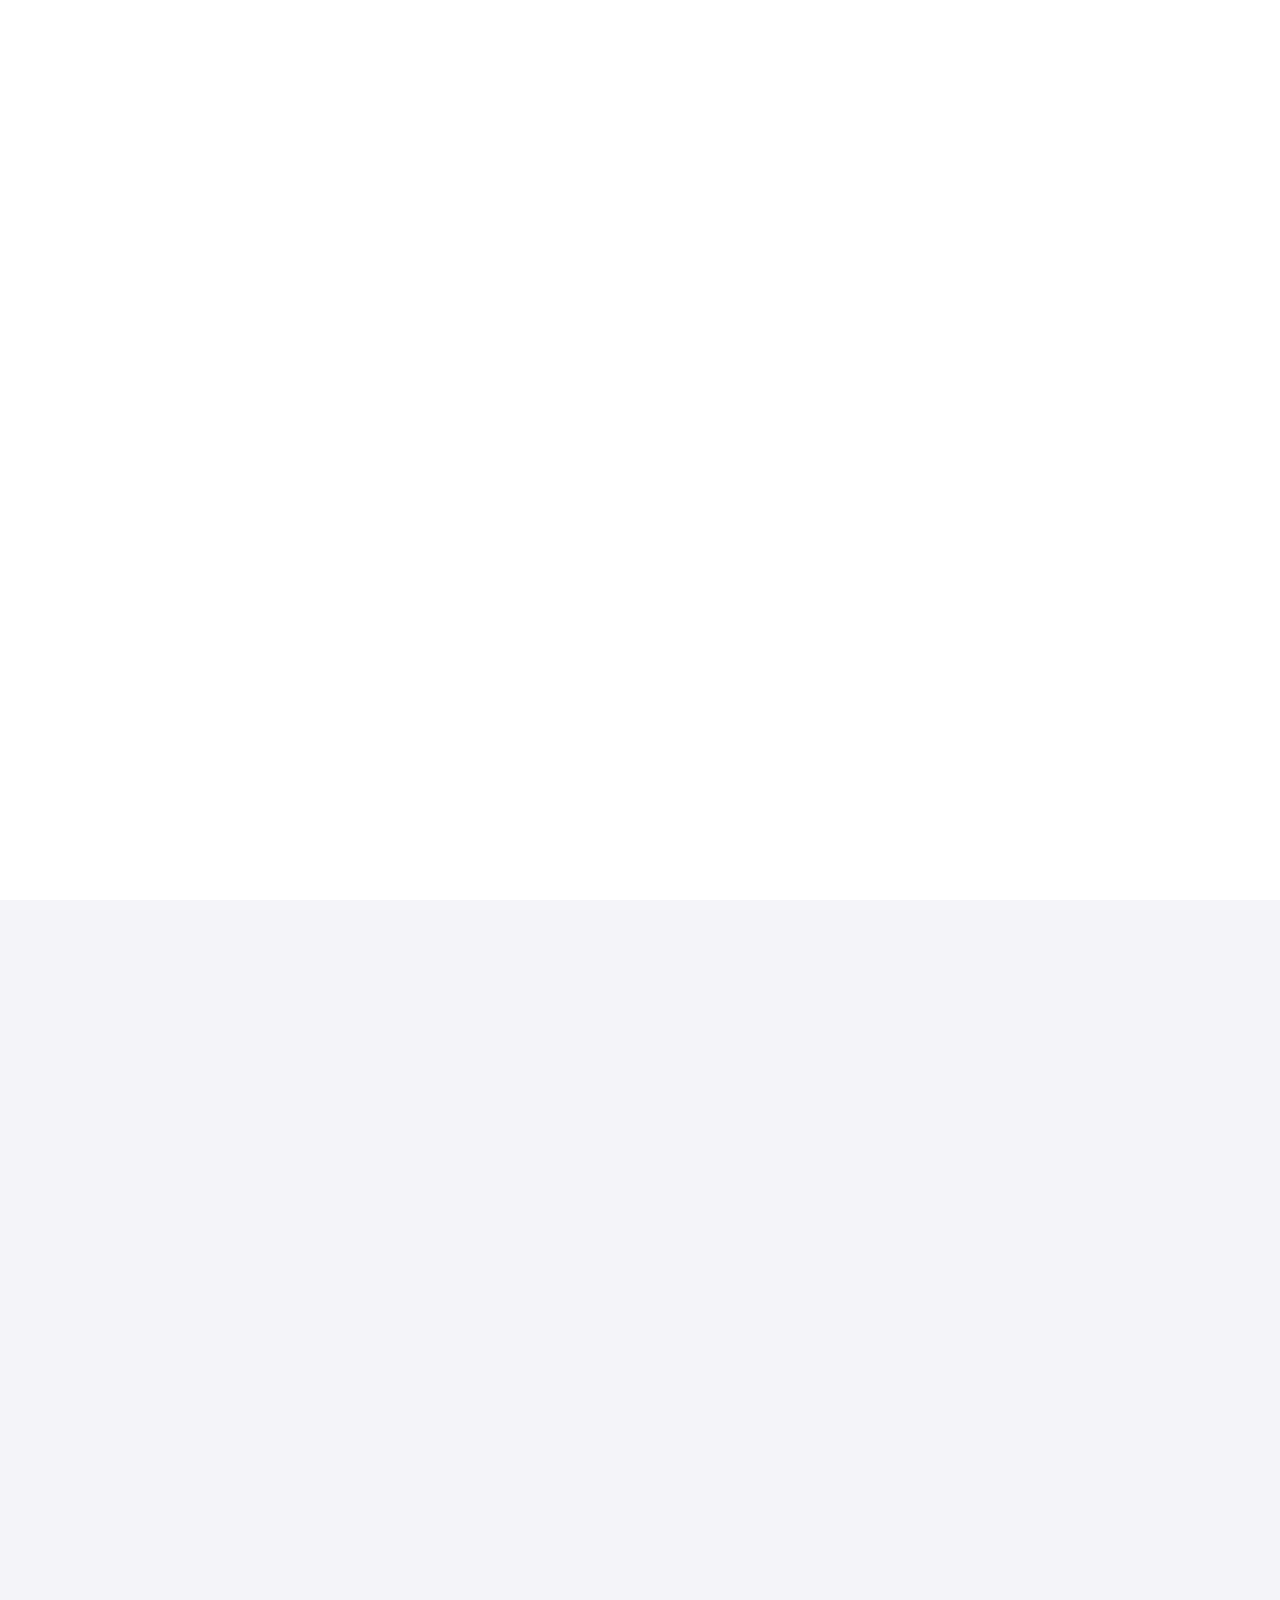
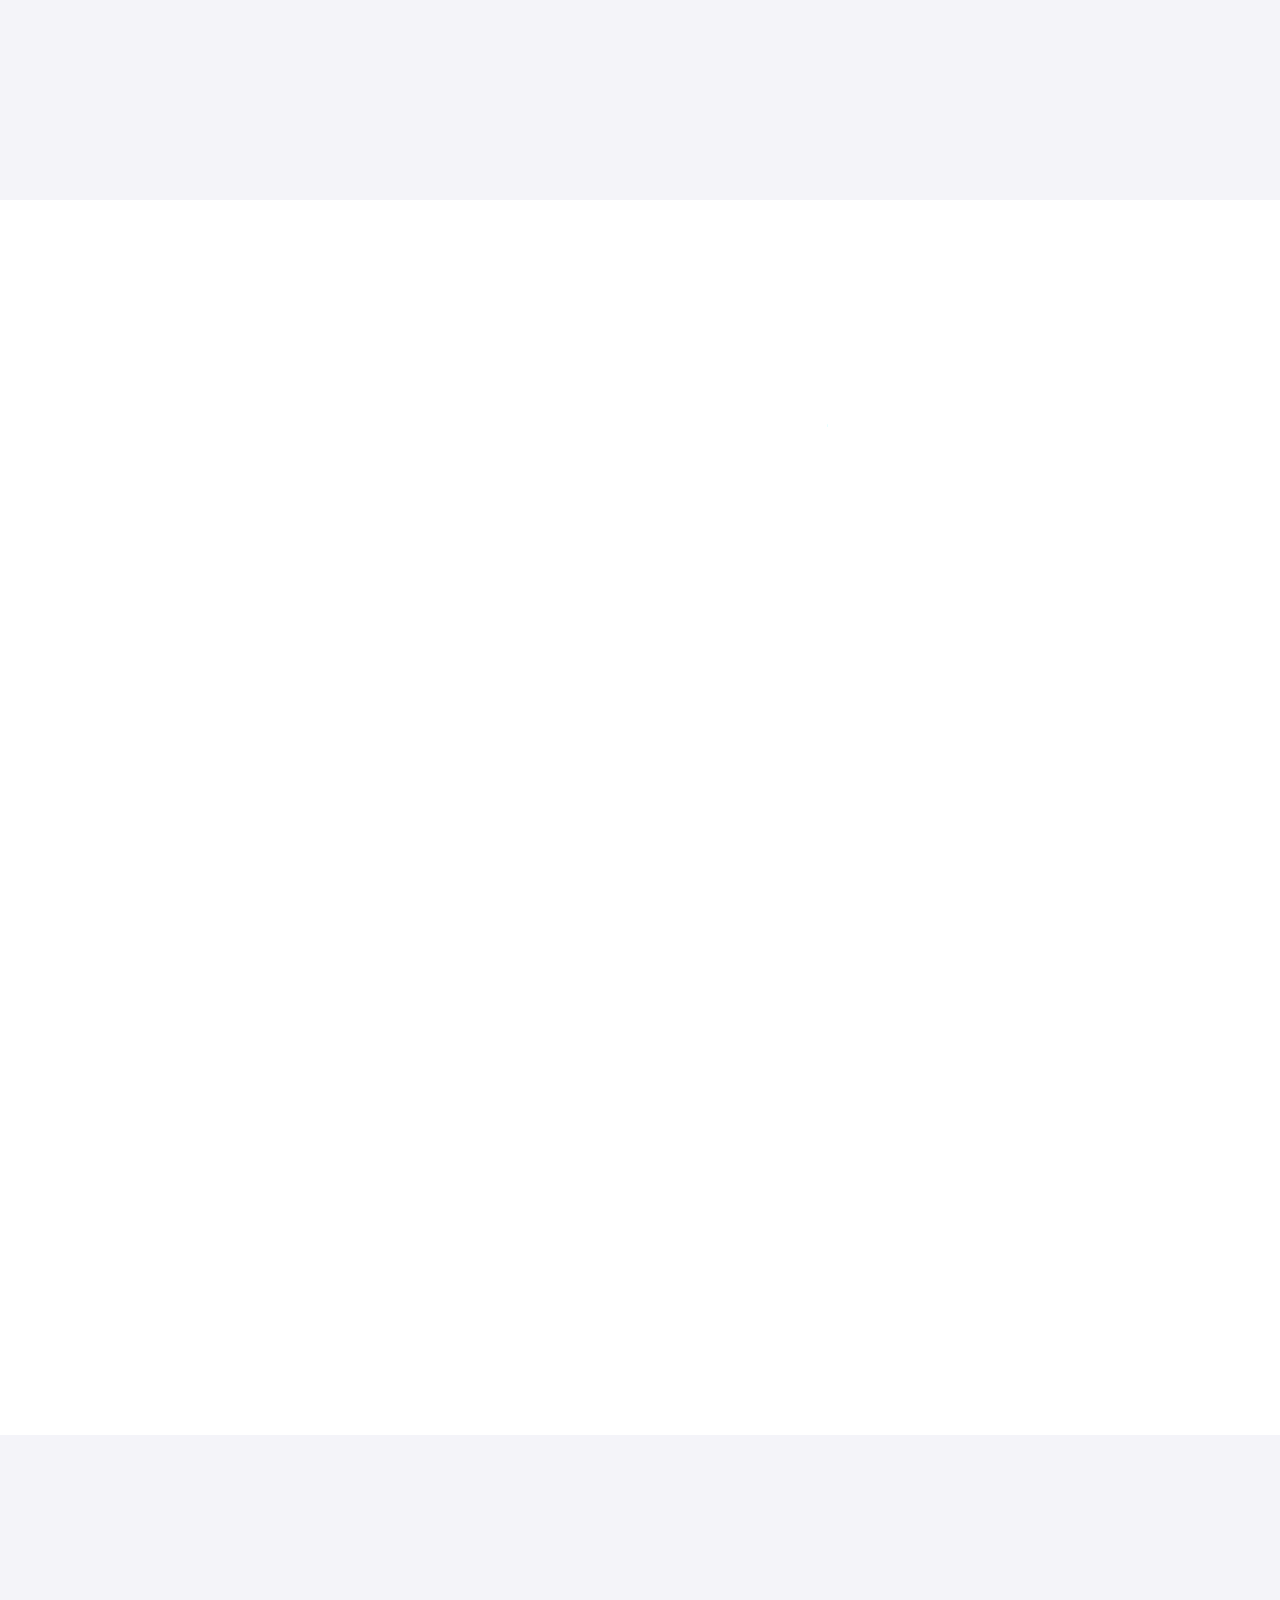
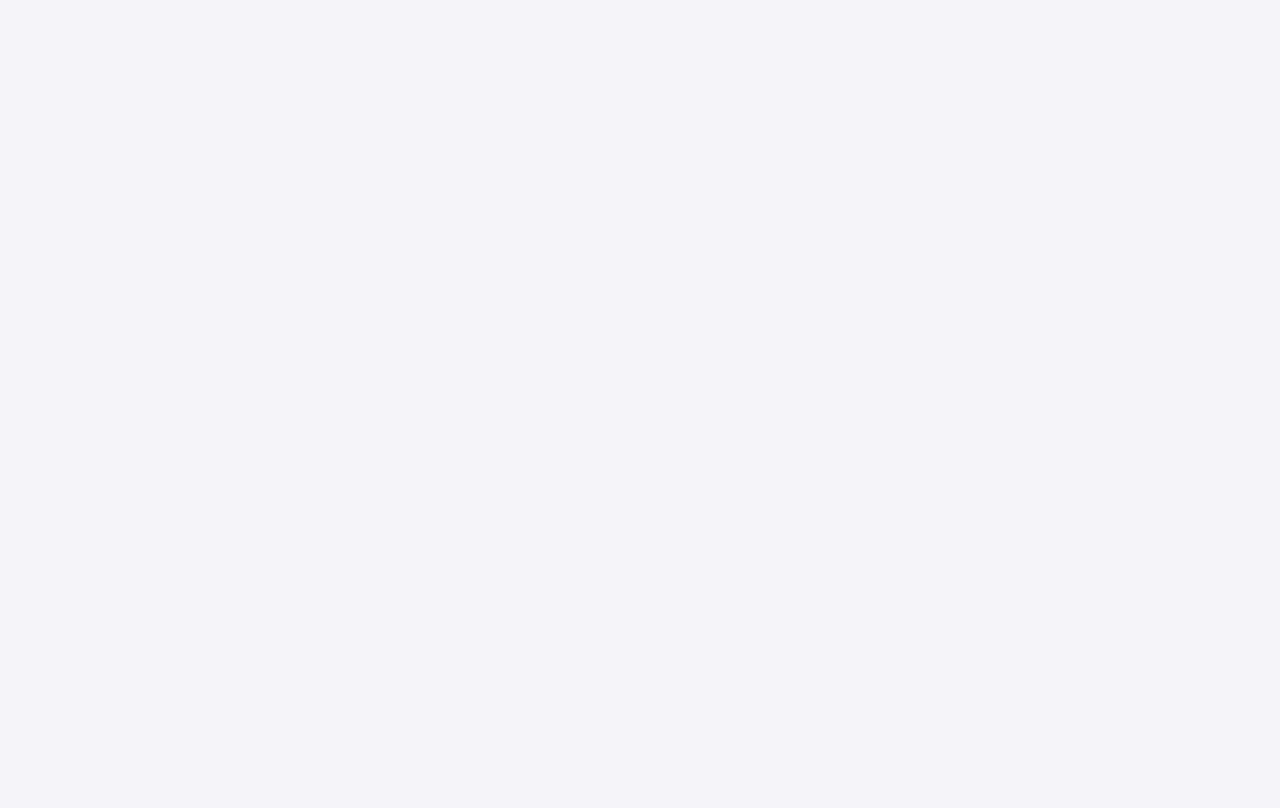
==== index.html @ 263dbd97 "first commit" ====
<!DOCTYPE html>
<html lang="en">

<head>
  <meta charset="UTF-8" />
  <meta name="viewport" content="width=device-width, initial-scale=1.0" />
  <title>Tanishq Dahiya</title>
  <link rel="icon" type="image/png" href="https://img.icons8.com/ios-filled/50/4b0082/circled-t.png" />
  <link rel="stylesheet" href="./css/style.css" />
  <link href="https://unpkg.com/boxicons@2.1.4/css/boxicons.min.css" rel="stylesheet" />
</head>

<body>
  <header class="header">
    <a href="#" class="logo">Tanishq Dahiya<span class="animate" style="--i: 1"></span></a>
    <div class="bx bx-menu" id="menu-icon">
      <span class="animate" style="--i: 2"></span>
    </div>
    <nav class="navbar">
      <a href="#home" class="active">Home</a>
      <a href="#about">About</a>
      <a href="#education">Journey</a>
      <a href="#skills">Skills</a>

      <span class="active-nav"></span>
      <span class="animate" style="--i: 2"></span>
    </nav>
  </header>
  <section class="home show-animate" id="home">
    <div class="home-content">
      <h1>
        Hello, I'm <span>Tanishq Dahiya</span><span class="animate" style="--i: 2"></span>
      </h1>
      <div class="text-animate">
        <h3 data-text="Data Scientist">Data Scientist</h3>
        <span class="animate" style="--i:2;"></span>
      </div>
      <p>
        I'm Tanishq Dahiya, a passionate Data Analyst and Data Science enthusiast with
        hands-on experience in building impactful ML models, data-driven projects, and web applications. Using
        tools like Python, R, and Tableau, I uncover insights and tell meaningful stories through data, transforming
        numbers into valuable outcomes. Dive in and explore my work—I’m excited to share my journey and expertise in
        data science with you!<br />
        <span class="animate" style="--i: 4"></span>
      </p>
      <div class="btn-box">
        <a href="https://www.linkedin.com/in/tdahiya2845/" class="btn" target="_blank">Hire Me</a>
        <a href="mailto:tanishqd423@gmail.com" class="btn" target="_blank">Let's Talk</a>
        <span class="animate" style="--i: 5"></span>
      </div>
    </div>
    <div class="home-sci">
      <a href="https://www.linkedin.com/in/tdahiya2845/" target="_blank"><i class="bx bxl-linkedin"></i></a>
      <a href="https://github.com/TDahiya" target="_blank"><i class="bx bxl-github"></i></a>
      <a href="https://wa.me/+919311097760" target="_blank"><i class="bx bxl-whatsapp"></i></a>
      <span class="animate" style="--i: 6" target="_blank"></span>
    </div>
    <div class="projects-section">
      <h2 class="projects-heading">
        My <span>Projects</span>
        <span class="animate" style="--i: 1"></span>
      </h2>
      <div class="projects-container">
        <a href="https://sentimentalanalysis-7u8d.onrender.com/" target="_blank" style="text-decoration: none;">
          <div class="project-card">
            <img src="./images/Sentiment_Logo.png" alt="Project 1">
            <div class="project-info">
              <h3>Movie Review Analysis</h3>
            </div>
            <span class="animate" style="--i: 2"></span>
          </div>
        </a>
        <a href="https://text-summarization-85a6.onrender.com/" target="_blank" style="text-decoration: none;">
          <div class="project-card">
            <img src="./images/Text_Logo.png" alt="Project 2">
            <div class="project-info">
              <h3>Summarization Webapp</h3>
            </div>
            <span class="animate" style="--i: 3"></span>
          </div>
        </a>
      </div>
      <span class="animate" style="--i: 4"></span>
    </div>
    <span class="animate home-img" style="--i: 5"></span>
  </section>
  <section class="about" id="about">
    <h2 class="heading">
      About <span>Me</span><span class="animate scroll" style="--i: 1"></span>
    </h2>
    <div class="about-img">
      <img src="https://avatars.githubusercontent.com/u/123066715?v=4" alt="" />
      <span class="circle-spin"></span>
      <span class="animate scroll" style="--i: 2"></span>
    </div>
    <div class="about-content">
      <h3>Data Scientist<span class="animate scroll" style="--i: 4"></span></h3>
      <p>
        I am a young tech enthusiast with a passion for Data Science, Machine Learning, and
        Artificial Intelligence. Driven by strong desire for learning, I continuously push my skills to new heights
        through
        hands-on projects and challenges. Guided by the mottos <b>"Excellence is the standard"</b> and <b>"Progress
          through
          daring,"</b> I believe that true growth comes from daring to innovate and always striving for the best.
        <span class="animate scroll" style="--i: 4"></span>
      </p>
      <div class="btn-box btns">
        <a href="#education" class="btn">Read More</a>
        <span class="animate scroll" style="--i: 5"></span>
      </div>
    </div>
  </section>
  <section class="education" id="education">
    <h2 class="heading">
      My <span>Journey</span><span class="animate scroll" style="--i: 1"></span>
    </h2>
    <div class="education-row">
      <div class="education-column">
        <h3 class="title">
          Education<span class="animate scroll" style="--i: 2"></span>
        </h3>
        <div class="education-box">
          <div class="education-content">
            <div class="content">
              <div class="year"><i class="bx bxs-calendar"></i> 2021-2024</div>
              <h3>Bachelors of Science - Computer Science</h3>
              <p>
                I went to the Dyal Singh College to pursue my
                Bachelors of Science in Computer Science with minor in Physics and Maths . Where my passion in
                Artificial Intelligence and Machine learning grew and i unleashed my creativity and Immersed fully into
                Machine Learnign and Data Science.
              </p>
            </div>
          </div>
          <span class="animate scroll" style="--i: 3"></span>
        </div>
      </div>
      <div class="education-column">
        <h3 class="title">
          Experience <span class="animate scroll" style="--i: 5"></span>
        </h3>
        <div class="education-box">
          <div class="education-content">
            <div class="content">
              <div class="year"><i class="bx bxs-calendar"></i> Nov 2024 - Now</div>
              <h3>Data Management Intern - Broz Media</h3>
              <p>
                I became a Data Management Intern at Broz Media that helps to elevate brands through strategic
                influencer partnerships. Where I Streamlined data management and analysis through maintaining accurate
                Google Sheets datasets, conducting quality checks, optimizing Excel workflows, supporting data-driven
                projects, developing foundational analysis skills, and creating daily reports and dashboards.
              </p>
            </div>
          </div>
          <div class="education-content">
            <div class="content">
              <div class="year"><i class="bx bxs-calendar"></i>Oct 2024 - Ongoing</div>
              <h3>Sentiment Analytics Model - Personal</h3>
              <p>
                The Movie Review Sentiment Analysis Project is an interactive web application that enables users to
                submit movie reviews and receive sentiment analysis using machine learning for sentiment
                classification.<br>
                <b>Skills:</b> Machine Learning, Data Analytics, Web Development, Python, Flask, HTML5, CSS, Sentiment
                Analysis.
              </p>
            </div>
          </div>
          <div class="education-content">
            <div class="content">
              <div class="year">
                <i class="bx bxs-calendar"></i>Aug 2024 - Oct 2024
              </div>
              <h3>Text Summerization - Personal</h3>
              <p>
                The Text Summarization Project is a Flask-based web app that uses the Hugging Face API to generate
                summaries. It features an interactive UI designed with Tailwind CSS, incorporating dynamic input
                handling through JavaScript and customizable summary length via sliders.<br>
                <b>Skills:</b> Web Development, Machine Learning, API, Artificial Intelligence.
              </p>
            </div>
          </div>
          <span class="animate scroll" style="--i: 6"></span>
        </div>
      </div>
    </div>
  </section>
  <section class="skills" id="skills">
    <h2 class="heading">
      My <span>Skills</span><span class="animate scroll" style="--i: 1"></span>
    </h2>
    <div class="skills-row">
      <div class="skills-column">
        <h3 class="title">
          Coding Skills<span class="animate scroll" style="--i: 2"></span>
        </h3>
        <div class="skills-box">
          <div class="skills-content">
            <div class="progress">
              <h3>Python <span>81%</span></h3>
              <div class="bar"><span></span></div>
            </div>
            <div class="progress">
              <h3>SQL <span>87%</span></h3>
              <div class="bar"><span></span></div>
            </div>
            <div class="progress">
              <h3>R <span>75%</span></h3>
              <div class="bar"><span></span></div>
            </div>
            <div class="progress">
              <h3>HTML & CSS <span>90%</span></h3>
              <div class="bar"><span></span></div>
            </div>
            <div class="progress">
              <h3>JavaScript <span>67%</span></h3>
              <div class="bar"><span></span></div>
            </div>
            <div class="progress">
              <h3>C++ <span>73%</span></h3>
              <div class="bar"><span></span></div>
            </div>
          </div>
          <span class="animate scroll" style="--i: 3"></span>
        </div>
      </div>
      <div class="skills-column">
        <h3 class="title">
          Professional Skills<span class="animate scroll" style="--i: 5"></span>
        </h3>
        <div class="skills-box">
          <div class="skills-content">
            <div class="progress">
              <h3>Data Analysis & Processing <span>94%</span></h3>
              <div class="bar"><span></span></div>
            </div>
            <div class="progress">
              <h3>Machine Learning (Scikit-Learn) <span>85%</span></h3>
              <div class="bar"><span></span></div>
            </div>
            <div class="progress">
              <h3>Data Visualization (Tableau, Power BI) <span>88%</span></h3>
              <div class="bar"><span></span></div>
            </div>
            <div class="progress">
              <h3>Data Cleaning & Automation <span>83%</span></h3>
              <div class="bar"><span></span></div>
            </div>
            <div class="progress">
              <h3>Project Management <span>78%</span></h3>
              <div class="bar"><span></span></div>
            </div>
            <div class="progress">
              <h3>Web Development<span>72%</span></h3>
              <div class="bar"><span></span></div>
            </div>
          </div>
          <span class="animate scroll" style="--i: 6"></span>
        </div>
      </div>
    </div>
  </section>
  <footer class="footer">
    <div class="footer-text">
      <p>
        Copyright &copy; 2024 by Tanishq Dahiya | All Rights Reserved.
      </p>
      <span class="animate scroll" style="--i: 1"></span>
    </div>
    <div class="footer-iconTop">
      <a href="#"><i class="bx bx-up-arrow-alt"></i></a>
      <span class="animate scroll" style="--i: 3"></span>
    </div>
  </footer>
  <script src="./js/script.js"></script>
</body>

</html>
---- css/style.css ----
@import url("https://fonts.googleapis.com/css2?family=Poppins:wght@300;400;500;600;700;800;900&display=swap");

* {
  margin: 0;
  padding: 0;
  box-sizing: border-box;
  text-decoration: none;
  border: none;
  outline: none;
  scroll-behavior: smooth;
  font-family: "Poppins", sans-serif;
}


:root {
  --bg-color: #ffffff;
  /* Main Page color changed to white */
  --second-bg-color: #f4f4f9;
  /* Lighter secondary background */
  --text-color: #4b0082;
  /* Indigo for main text */
  --main-color: #4b0082;
  /* Indigo for primary accent color */
  --grey-bg-color: #e0e0eb;
  /* Light grey background for contrast */
  --grey-text-color: #707070;
  /* Subtle grey text color */
}

html {
  font-size: 62.5%;
  overflow-x: hidden;
}

body {
  background-color: var(--bg-color);
  color: var(--text-color);
}

.header {
  position: fixed;
  top: 0;
  left: 0;
  width: 100%;
  padding: 2rem 9%;
  background: transparent;
  display: flex;
  justify-content: space-between;
  align-items: center;
  z-index: 5;
  transition: 0.3s;
}

.header.sticky {
  background: var(--bg-color);
}

.logo {
  position: relative;
  font-size: 2.5rem;
  color: var(--text-color);
  font-weight: 600;
}

.navbar {
  position: relative;
}

.navbar a {
  font-size: 1.7rem;
  color: var(--text-color);
  font-weight: 500;
  margin-left: 3.5rem;
  transition: 0.3s;
}

.navbar a:hover,
.navbar a.active {
  color: var(--main-color);
}

#menu-icon {
  position: relative;
  font-size: 3.6rem;
  color: var(--text-color);
  cursor: pointer;
  display: none;
}

section {
  min-height: 100vh;
  padding: 10rem 9% 2rem;
}

.home {
  display: flex;
  align-items: center;
  padding: 0 9%;
  background-image: url("../images/Portfolio\ alternative.jpg");
  background-repeat: no-repeat;
  background-size: cover;
  background-position: center;
  position: relative;
  isolation: isolate;
  filter: hue-rotate(10deg);
  /* Adjust the degree value as needed for your desired hue effect */
}

.home::after {
  content: "";
  position: absolute;
  background: var(--bg-color);
  inset: 0;
  opacity: 0.7;
  z-index: -1;
}

.home-content {
  max-width: 60rem;
  z-index: 4;
}

.projects-container {
  max-width: 60rem;
  z-index: 4;
  align-items: right;
}

.home-content h1 {
  position: relative;
  display: inline-block;
  font-size: 5.6rem;
  font-weight: 700;
  line-height: 1.3;
}

.home-content h1 span {
  color: var(--text-color);
}

.text-animate {
  position: relative;
  width: 23rem;
}

.home-content .text-animate h3 {
  font-size: 3.2rem;
  font-weight: 700;
  color: transparent;
  -webkit-text-stroke: 0.7px var(--main-color);
  background-image: linear-gradient(var(--main-color), var(--main-color));
  background-repeat: no-repeat;
  -webkit-background-clip: text;
  background-position: -23rem 0;
  animation: homeBgText 6s linear infinite;
  animation-delay: 2s;

}

.home-content .text-animate h3::before {
  content: '';
  position: absolute;
  top: 0;
  left: 0;
  width: 0;
  height: 100%;
  border-right: 2px solid var(--main-color);
  z-index: 1;
  animation: homeCursorText 6s linear infinite;
  animation-delay: 2s;
}


.home.show-animate .home-content .text-animate h3::before {
  animation: homeCursorText 6s linear infinite;
  animation-delay: 2s;
}

.home-content p {
  position: relative;
  font-size: 1.6rem;
  margin: 2rem 0 4rem;
}

.btn-box {
  position: relative;
  display: flex;
  justify-content: space-between;
  width: 34.5rem;
  height: 5rem;
}

.btn-box .btn {
  position: relative;
  display: inline-flex;
  justify-content: center;
  align-items: center;
  width: 15rem;
  height: 100%;
  background-color: var(--main-color);
  border: 0.2rem solid var(--main-color);
  border-radius: 0.8rem;
  font-size: 1.8rem;
  font-weight: 600;
  letter-spacing: 0.1rem;
  color: var(--bg-color);
  z-index: 1;
  overflow: hidden;
  transition: 0.5s;
}

.btn-box .btn:hover {
  color: var(--main-color);
}

.btn-box .btn:nth-child(2) {
  background: transparent;
  color: var(--main-color);
}

.btn-box .btn:nth-child(2):hover {
  color: var(--bg-color);
}

.btn-box .btn:nth-child(2)::before {
  background: var(--main-color);
}

.btn-box .btn::before {
  content: "";
  position: absolute;
  top: 0;
  left: 0;
  width: 0;
  height: 100%;
  background-color: var(--bg-color);
  z-index: -1;
  transition: 0.5s;
}

.btn-box .btn:hover::before {
  width: 100%;
}

.home-sci {
  position: absolute;
  bottom: 4rem;
  width: 170px;
  display: flex;
  justify-content: space-between;
  z-index: 10;
  /* Add this to ensure social icons stay on top */
}

.home-sci a {
  position: relative;
  display: inline-flex;
  justify-content: center;
  align-items: center;
  width: 40px;
  height: 40px;
  background: transparent;
  border: 0.2rem solid var(--main-color);
  border-radius: 50%;
  font-size: 20px;
  color: var(--main-color);
  z-index: 1;
  overflow: hidden;
  transition: 0.5s;
}

.home-sci a:hover {
  color: var(--bg-color);
}

.home-sci a::before {
  content: "";
  position: absolute;
  top: 0;
  left: 0;
  width: 0;
  height: 100%;
  background: var(--main-color);
  z-index: -1;
  transition: 0.5s;
}

.home-sci a:hover::before {
  width: 100%;
}

.home-imgHover {
  position: absolute;
  top: 0;
  right: 0;
  width: 45%;
  height: 100%;
  background: transparent;
  transition: 3s;
}

.home-imgHover:hover {
  background: var(--bg-color);
  opacity: 0.8;
}

.about {
  display: flex;
  justify-content: center;
  align-items: center;
  flex-direction: column;
  gap: 2rem;
  background: var(--second-bg-color);
  padding-bottom: 6rem;
}

.heading {
  position: relative;
  font-size: 5rem;
  margin-bottom: 3rem;
  text-align: center;
}

span {
  color: var(--main-color);
}

.about-img {
  position: relative;
  width: 25rem;
  height: 25rem;
  border-radius: 50%;
  display: flex;
  justify-content: center;
  align-items: center;
}

.about-img img {
  width: 90%;
  border-radius: 50%;
  border: 0.2rem solid var(--main-color);
}

.about-img .circle-spin {
  position: absolute;
  top: 50%;
  left: 50%;
  transform: translate(-50%, -50%) rotate(0);
  width: 99%;
  height: 100%;
  border-radius: 50%;
  border-top: 0.2rem solid var(--second-bg-color);
  border-bottom: 0.2rem solid var(--second-bg-color);
  border-left: 0.2rem solid var(--main-color);
  border-right: 0.2rem solid var(--main-color);
}

.about.show-animate .about-img .circle-spin {
  animation: aboutSpinner 8s linear infinite;
}

.about-content {
  text-align: center;
}

.about-content h3 {
  position: relative;
  display: inline-block;
  font-size: 2.6rem;
}

.about-content p {
  position: relative;
  font-size: 1.6rem;
  margin: 2rem 0 3rem;
}

.btn-box.btns {
  display: inline-block;
  width: 15rem;
}

.btn-box.btns a::before {
  background: var(--second-bg-color);
}

.education {
  display: flex;
  justify-content: center;
  align-items: center;
  flex-direction: column;
  min-height: auto;
  padding-bottom: 5rem;
}

.education-row {
  display: flex;
  flex-wrap: wrap;
  gap: 5rem;
}

.education-row .education-column {
  flex: 1 1 40rem;
}

.education-column .title {
  position: relative;
  display: inline-block;
  font-size: 2.5rem;
  margin: 0 0 1.5rem 2rem;
}

.education-column .education-box {
  position: relative;
  border-left: 0.2rem solid var(--main-color);
}

.education-column .education-content::before {
  content: "";
  position: absolute;
  top: 0;
  left: -1.1rem;
  width: 2rem;
  height: 2rem;
  background-color: var(--main-color);
  border-radius: 50%;
}

.education-box .education-content {
  position: relative;
  padding-left: 2rem;
}

.education-content .content {
  position: relative;
  padding: 1.5rem;
  border: 0.2rem solid var(--main-color);
  margin-bottom: 2rem;
  border-radius: 0.6rem;
  overflow: hidden;
}

.education-content .content::before {
  content: "";
  position: absolute;
  top: 0;
  left: 0;
  width: 0;
  height: 100%;
  background: var(--second-bg-color);
  z-index: -1;
  transition: 0.5s;
}

.education-content .content:hover::before {
  width: 100%;
}

.education-content .content .year {
  font-size: 1.5rem;
  color: var(--main-color);
  padding-bottom: 0.5rem;
}

.education-content .content .year i {
  padding-right: 0.5rem;
}

.education-content .content h3 {
  font-size: 2rem;
}

.education-content .content p {
  font-size: 1.6rem;
  padding-top: 0.5rem;
}

.education-content .content img {
  opacity: 0.55;
}

.skills {
  min-height: auto;
  padding-bottom: 7rem;
  background: var(--second-bg-color);
}

.skills h2 {
  display: inline-block;
  left: 50%;
  transform: translateX(-50%);
}

.skills .skills-row {
  display: flex;
  flex-wrap: wrap;
  gap: 5rem;
}

.skills-row .skills-column {
  flex: 1 1 40rem;
}

.skills-column .title {
  position: relative;
  display: inline-block;
  font-size: 2.5rem;
  margin: 0 0 1.5rem;
}

.skills-column .skills-box {
  position: relative;
}

.skills-box .skills-content {
  position: relative;
  border: 0.2rem solid var(--main-color);
  border-radius: 0.6rem;
  padding: 0.5rem 1.5rem;
  z-index: 1;
  overflow: hidden;
}

.skills-box .skills-content::before {
  content: "";
  position: absolute;
  top: 0;
  left: 0;
  width: 0;
  height: 100%;
  background: var(--bg-color);
  z-index: -1;
  transition: 0.5s;
}

.skills-box .skills-content:hover::before {
  width: 100%;
}

.skills-content .progress {
  padding: 1rem 0;
}

.skills-content .progress h3 {
  font-size: 1.7rem;
  display: flex;
  justify-content: space-between;
}

.skills-content .progress h3 span {
  color: var(--text-color);
}

.skills-content .progress .bar {
  height: 2.5rem;
  border-radius: 0.6rem;
  border: 0.2rem solid var(--main-color);
  padding: 0.5rem;
  margin: 1rem 0;
}

.skills-content .progress .bar span {
  display: block;
  height: 100%;
  border-radius: 0.3rem;
  background: var(--main-color);
}

.skills-column:nth-child(1) .skills-content .progress:nth-child(1) .bar span {
  width: 90%;
}

.skills-column:nth-child(1) .skills-content .progress:nth-child(2) .bar span {
  width: 87%;
}

.skills-column:nth-child(1) .skills-content .progress:nth-child(3) .bar span {
  width: 67%;
}

.skills-column:nth-child(1) .skills-content .progress:nth-child(4) .bar span {
  width: 85%;
}

.skills-column:nth-child(1) .skills-content .progress:nth-child(5) .bar span {
  width: 73%;
}

.skills-column:nth-child(1) .skills-content .progress:nth-child(6) .bar span {
  width: 81%;
}

.skills-column:nth-child(2) .skills-content .progress:nth-child(1) .bar span {
  width: 93%;
}

.skills-column:nth-child(2) .skills-content .progress:nth-child(2) .bar span {
  width: 72%;
}

.skills-column:nth-child(2) .skills-content .progress:nth-child(3) .bar span {
  width: 82%;
}

.skills-column:nth-child(2) .skills-content .progress:nth-child(4) .bar span {
  width: 92%;
}

.skills-column:nth-child(2) .skills-content .progress:nth-child(5) .bar span {
  width: 78%;
}

.skills-column:nth-child(2) .skills-content .progress:nth-child(6) .bar span {
  width: 94%;
}

.contact {
  min-height: auto;
  padding-bottom: 7rem;
}

.contact h2 {
  display: inline-block;
  left: 50%;
  transform: translateX(-50%);
}

.contact form {
  max-width: 70rem;
  margin: 0 auto;
  text-align: center;
}

.contact form .input-box {
  position: relative;
  display: flex;
  justify-content: space-between;
  flex-wrap: wrap;
}

.contact form .input-box .input-field {
  position: relative;
  width: 49%;
  margin: 0.8rem 0;
}

.contact form .input-box .input-field input,
.contact form .textarea-field textarea {
  width: 100%;
  height: 100%;
  padding: 1.5rem;
  font-size: 1.6rem;
  color: var(--text-color);
  background: transparent;
  border-radius: 0.6rem;
  border: 0.2rem solid var(--main-color);
}

.contact form .input-box .input-field input::placeholder,
.contact form .textarea-field textarea::placeholder {
  color: var(--text-color);
}

.contact form .focus {
  position: absolute;
  top: 0;
  left: 0;
  width: 0;
  height: 100%;
  background: var(--second-bg-color);
  border-radius: 0.6rem;
  z-index: -1;
  transition: 0.5s;
}

.contact form .input-box .input-field input:focus~.focus,
.contact form .input-box .input-field input:valid~.focus,
.contact form .textarea-field textarea:focus~.focus,
.contact form .textarea-field textarea:valid~.focus {
  width: 100%;
}

.contact form .textarea-field {
  position: relative;
  margin: 0.8rem 0 2.7rem;
  display: flex;
}

.contact form .textarea-field textarea {
  resize: none;
}

.contact form .btn-box.btns .btn {
  cursor: pointer;
}

.footer {
  display: flex;
  justify-content: space-between;
  align-items: center;
  flex-wrap: wrap;
  padding: 2rem 9%;
  background: var(--second-bg-color);
}

.footer-text,
.footer-iconTop {
  position: relative;
}

.footer-text p {
  font-size: 1.6rem;
}

.footer-iconTop a {
  position: relative;
  display: inline-flex;
  justify-content: center;
  align-items: center;
  padding: 0.8rem;
  background: var(--main-color);
  border: 0.2rem solid var(--main-color);
  border-radius: 0.6rem;

  overflow: hidden;
  z-index: 1;
}

.footer-iconTop a::before {
  content: "";
  position: absolute;
  top: 0;
  left: 0;
  height: 100%;
  width: 0;
  background: var(--second-bg-color);
  z-index: -1;
  transition: 0.5s;
}

.footer-iconTop a:hover::before {
  width: 100%;
}

.footer-iconTop a i {
  font-size: 2.4rem;
  color: var(--bg-color);
  transition: 0.5s;
}

.footer-iconTop a:hover i {
  color: var(--main-color);
}

/* ANIMATION RELOAD AND SCROLL */
.animate {
  position: absolute;
  top: 0;
  right: 0;
  width: 100%;
  height: 100%;
  background: var(--bg-color);
  z-index: 2;
}

.animate.home-img {
  width: 50%;
}

.logo .animate,
.navbar .animate,
#menu-icon .animate,
.home.show-animate .animate {
  animation: showRight 1s ease forwards;
  animation-delay: calc(0.3s * var(--i));
}

.animate.scroll {
  transition: 1s ease;
  transition-delay: calc(0.3s / var(--i));
  animation: none;
}

section:nth-child(odd) .animate.scroll,
.footer .animate.animate.scroll {
  background: var(--second-bg-color);
}

.education .education-box .animate.scroll,
.about .about-img .animate.scroll {
  width: 105%;
}

.about.show-animate .animate.scroll,
.education.show-animate .animate.scroll,
.skills.show-animate .animate.scroll,
.contact.show-animate .animate.scroll,
.footer.show-animate .animate.scroll {
  transition-delay: calc(0.3s * var(--i));
  width: 0;
}

/* Breakpoints */

@media (max-width: 1200px) {
  html {
    font-size: 55%;
  }
}

@media (max-width: 991px) {
  .header {
    padding: 2rem 4%;
  }

  section {
    padding: 10rem 4% 2rem;
  }

  .home {
    padding: 0 4%;
  }

  .footer {
    padding: 2rem 4%;
  }
}

@media (max-width: 850px) {
  .animate.home-img {
    width: 55%;
  }
}

@media (max-width: 768px) {
  .header {
    background: var(--bg-color);
  }

  #menu-icon {
    display: block;
  }

  .navbar {
    position: absolute;
    top: 100%;
    left: -100%;
    width: 100%;
    padding: 1rem 4%;
    background: var(--main-color);
    box-shadow: 0 0.5rem 1rem rgba(0, 0, 0, 0.2);
    transition: 0.25s ease;
    transition-delay: 0.25s;
    z-index: 1;
  }

  .navbar.active {
    left: 0;
    transition-delay: 0s;
  }

  .navbar .active-nav {
    position: absolute;
    top: 0;
    left: -100%;
    width: 100%;
    height: 100%;
    background: var(--bg-color);
    border-top: 0.1rem solid rgba(0, 0, 0, 0.2);
    z-index: -1;
    transition: 0.25s ease;
    transition-delay: 0s;
  }

  .navbar.active .active-nav {
    left: 0;
    transition-delay: 0.25s;
  }

  .navbar a {
    display: block;
    font-size: 2rem;
    margin: 3rem 0;
    transform: translateX(-20rem);
    transition: 0.25s ease;
    transition-delay: 0s;
  }

  .navbar.active a {
    transform: translateX(0);
    transition-delay: 0.25s;
  }

  .home-imgHover {
    pointer-events: none;
    background: var(--bg-color);
    opacity: 0.6;
  }
}

@media (max-width: 520px) {
  html {
    font-size: 50%;
  }

  .home-content h1 {
    display: flex;
    flex-direction: column;
  }

  .home-sci {
    width: 160px;
  }

  .home-sci a {
    width: 38px;
    height: 38px;
  }
}

@media (max-width: 462px) {
  .home-content h1 {
    font-size: 5.2rem;
  }

  .education {
    padding: 10rem 4% 5rem 5%;
  }

  .contact form .input-box .input-field {
    width: 100%;
  }

  .footer {
    flex-direction: column-reverse;
  }

  .footer p {
    margin-top: 2rem;
    text-align: center;
  }
}

@media (max-width: 371px) {
  .home {
    justify-content: center;
    width: 50%;
  }

  .home-content {
    display: flex;
    align-items: center;
    flex-direction: column;
    text-align: center;
  }

  .home-content h1 {
    font-size: 5rem;
  }
}

@keyframes homeBgText {

  0%,
  10% {
    background-position: -23rem 0;
  }

  65%,
  85% {
    background-position: 0 0;
  }

  100% {
    background-position: -23rem 0;
  }
}

@keyframes homeCursorText {

  0%,
  10% {
    width: 0;
  }

  65%,
  78%,
  85% {
    width: 100%;
    opacity: 1;
  }

  75%,
  81% {
    opacity: 0;
  }

  100% {
    width: 0;
  }
}

@keyframes aboutSpinner {
  100% {
    transform: translate(-50%, -50%) rotate(360deg);
  }
}

@keyframes showRight {
  100% {
    width: 0;
  }
}

#msg {
  color: #081b29;
  margin-top: -10px;
  display: block;
}


.projects-section {
  position: relative;
  width: 100%;
  /* Changed from 45% to 100% */
  z-index: 1;
  margin-top: 4rem;
  text-align: center;
  /* Added to center the heading */
}

.projects-heading {
  font-size: 3rem;
  margin-bottom: 2rem;
  color: var(--text-color);
  text-align: center;
  /* Center the heading */
}

.projects-container {
  display: flex;
  gap: 2rem;
  flex-wrap: wrap;
  justify-content: center;
  width: 100%;
  /* Added to ensure full width */
  margin: 0 auto;
  /* Added to center the container */
}

.projects-container a {
  width: calc(100% - 2rem);
  /* Match project-card width */
  min-width: 250px;
  /* Match project-card min-width */
  max-width: 400px;
  /* Match project-card max-width */
  color: inherit;
  text-decoration: none;
}

.projects-container a:hover {
  text-decoration: none;
}

/* Ensure the hover effect still works */
.projects-container a:hover .project-card {
  transform: scale(1.05) rotate(-3deg);
  box-shadow: 0 0 20px rgba(75, 0, 130, 0.3);
}

.project-card {
  position: relative;
  width: calc(100% - 2rem);
  /* Adjust width to fit within the container */
  min-width: 250px;
  /* Minimum width for responsiveness */
  max-width: 400px;
  /* Maximum width for responsiveness */
  margin-bottom: 2rem;
  /* Space below each card */
  border-radius: 1rem;
  overflow: hidden;
  background: var(--second-bg-color);
  border: 2px solid var(--main-color);
  transition: all 0.5s ease;
}

.project-card:hover {
  transform: scale(1.05) rotate(-3deg);
  box-shadow: 0 0 20px rgba(0, 172, 240, 0.3);
}

.project-card img {
  width: 100%;
  height: 180px;
  /* Increased height */
  object-fit: cover;
  transition: all 0.5s ease;
}

.project-card:hover img {
  transform: scale(1.1);
}

.project-info {
  padding: 2rem;
  /* Increased padding */
}

.project-info h3 {
  font-size: 1.8rem;
  color: var(--main-color);
  margin-bottom: 0.5rem;
}

.project-info p {
  font-size: 1.4rem;
  color: var(--text-color);
}

/* Responsive adjustments */
@media (max-width: 991px) {
  .projects-section {
    width: 100%;
    margin-left: 0;
  }

  .project-card {
    width: calc(100% - 2rem);
    max-width: 500px;
    /* Even wider on smaller screens */
  }
}

@media (max-width: 768px) {
  .home {
    flex-direction: column;
  }

  .home-content {
    max-width: 100%;
  }

  .projects-section {
    margin-top: 5rem;
  }
}

/* Projects Section Styles */
.projects-section {
  position: relative;
  width: 45%;
  margin-left: 5%;
  z-index: 1;
  margin-top: 4rem;
}

.projects-heading {
  font-size: 3rem;
  margin-bottom: 2rem;
  color: var(--text-color);
  text-align: center;
}

.projects-container {
  display: flex;
  gap: 2rem;
  flex-wrap: wrap;
  justify-content: center;
}

.project-card {
  position: relative;
  flex: 0 1 calc(50% - 2rem);
  /* Changed to make cards take up roughly half the space */
  min-width: 250px;
  max-width: 400px;
  margin-bottom: 2rem;
  border-radius: 1rem;
  overflow: hidden;
  background: var(--second-bg-color);
  border: 2px solid var(--main-color);
  transition: all 0.5s ease;
}

.project-card:hover {
  transform: scale(1.05) rotate(-3deg);
  box-shadow: 0 0 20px rgba(75, 0, 130, 0.3);
}

.project-card img {
  width: 100%;
  height: 150px;
  object-fit: cover;
  transition: all 0.5s ease;
}

.project-card:hover img {
  transform: scale(1.1);
}

.project-info {
  padding: 1.5rem;
}

.project-info h3 {
  font-size: 1.8rem;
  color: var(--main-color);
  margin-bottom: 0.5rem;
}

.project-info p {
  font-size: 1.4rem;
  color: var(--text-color);
}

/* Update home-sci styles */
.home-sci {
  position: absolute;
  bottom: 4rem;
  width: 170px;
  display: flex;
  justify-content: space-between;
  z-index: 10;
}

/* Projects section animation */
.projects-section .animate {
  position: absolute;
  top: 0;
  right: 0;
  width: 100%;
  height: 100%;
  background: var(--bg-color);
  z-index: 2;
}

.projects-section.show-animate .animate {
  animation: showRight 1s ease forwards;
  animation-delay: calc(0.3s * var(--i));
}

@media (max-width: 991px) {
  .projects-section {
    width: 100%;
    margin-left: 0;
  }
}

@media (max-width: 768px) {
  .home {
    min-height: 100vh;
    padding-bottom: 8rem;
  }

  .home-sci {
    bottom: 6rem;
  }

  .projects-section {
    width: 100%;
    margin-left: 0;
    margin-top: 2rem;
    padding-bottom: 8rem;
  }

  .project-card {
    width: calc(100% - 2rem);
  }
}

@media (max-width: 500px) {
  .project-card {
    width: 100%;
  }
}
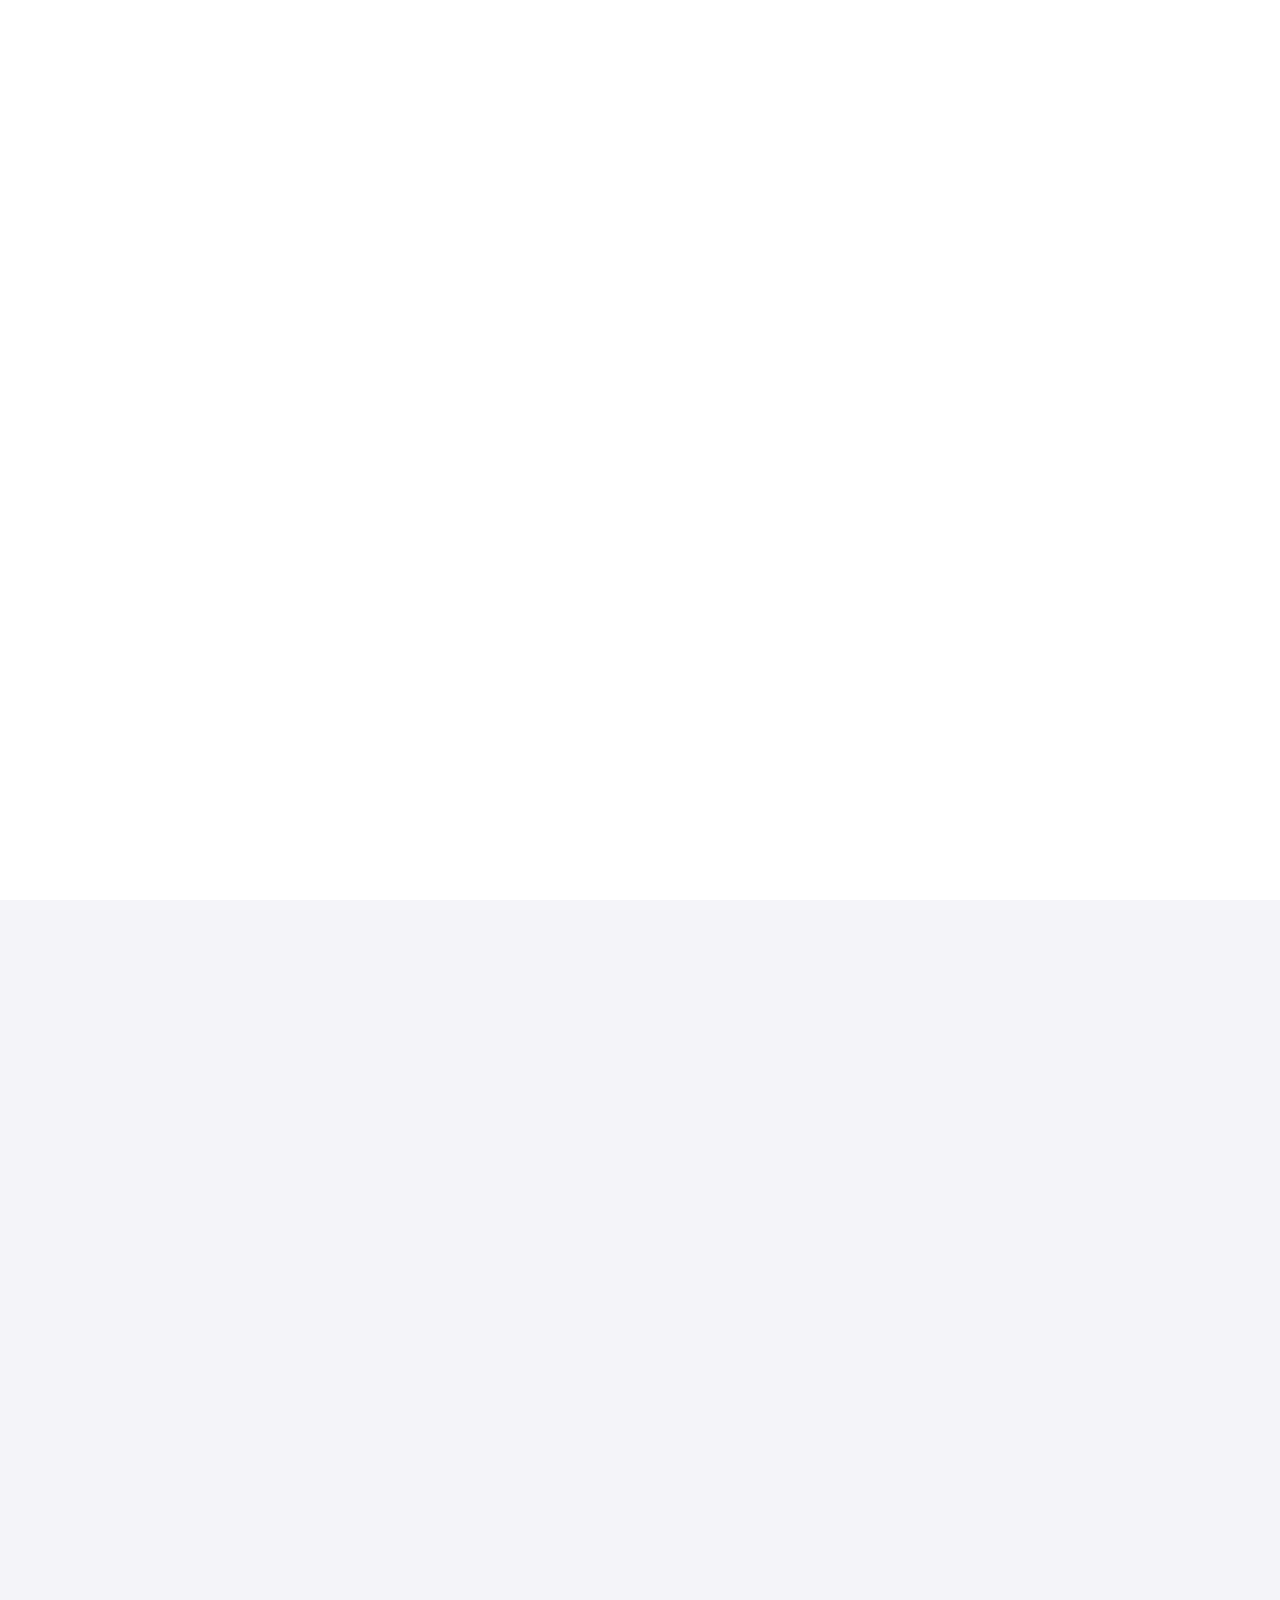
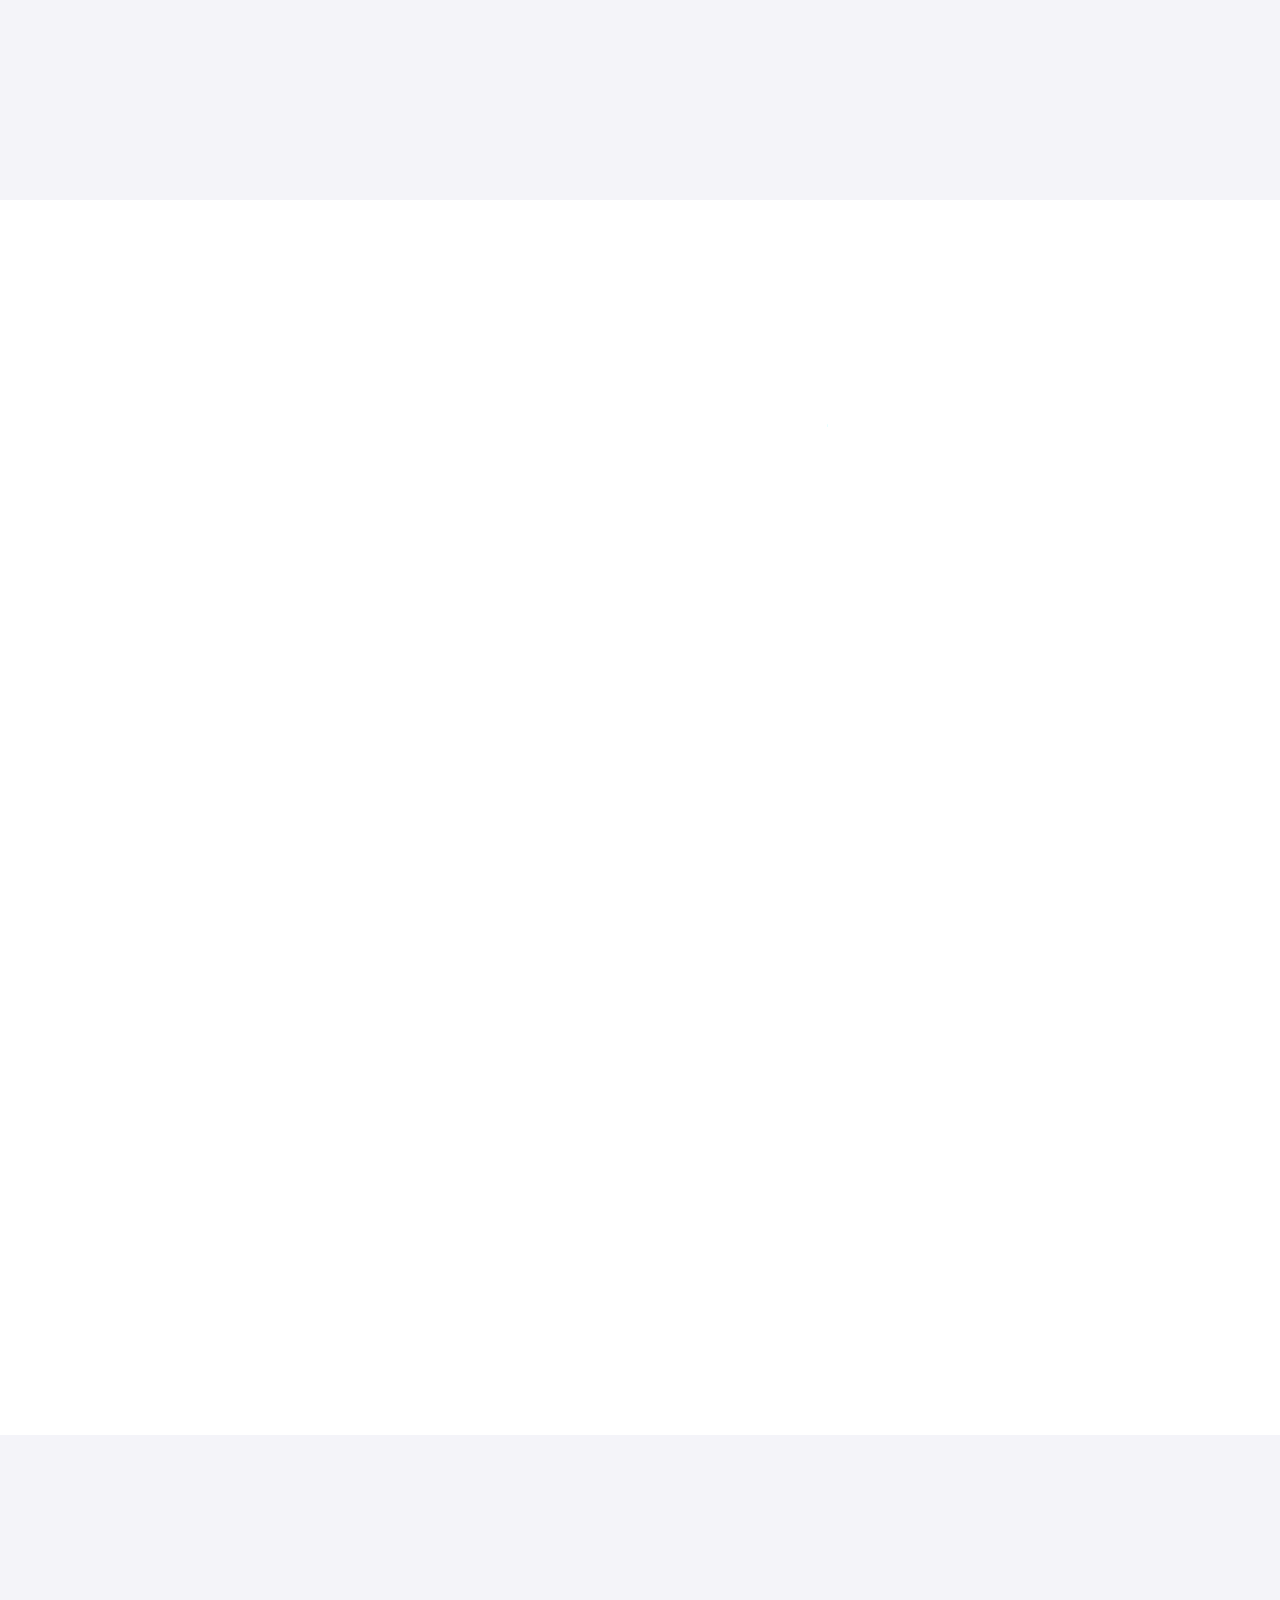
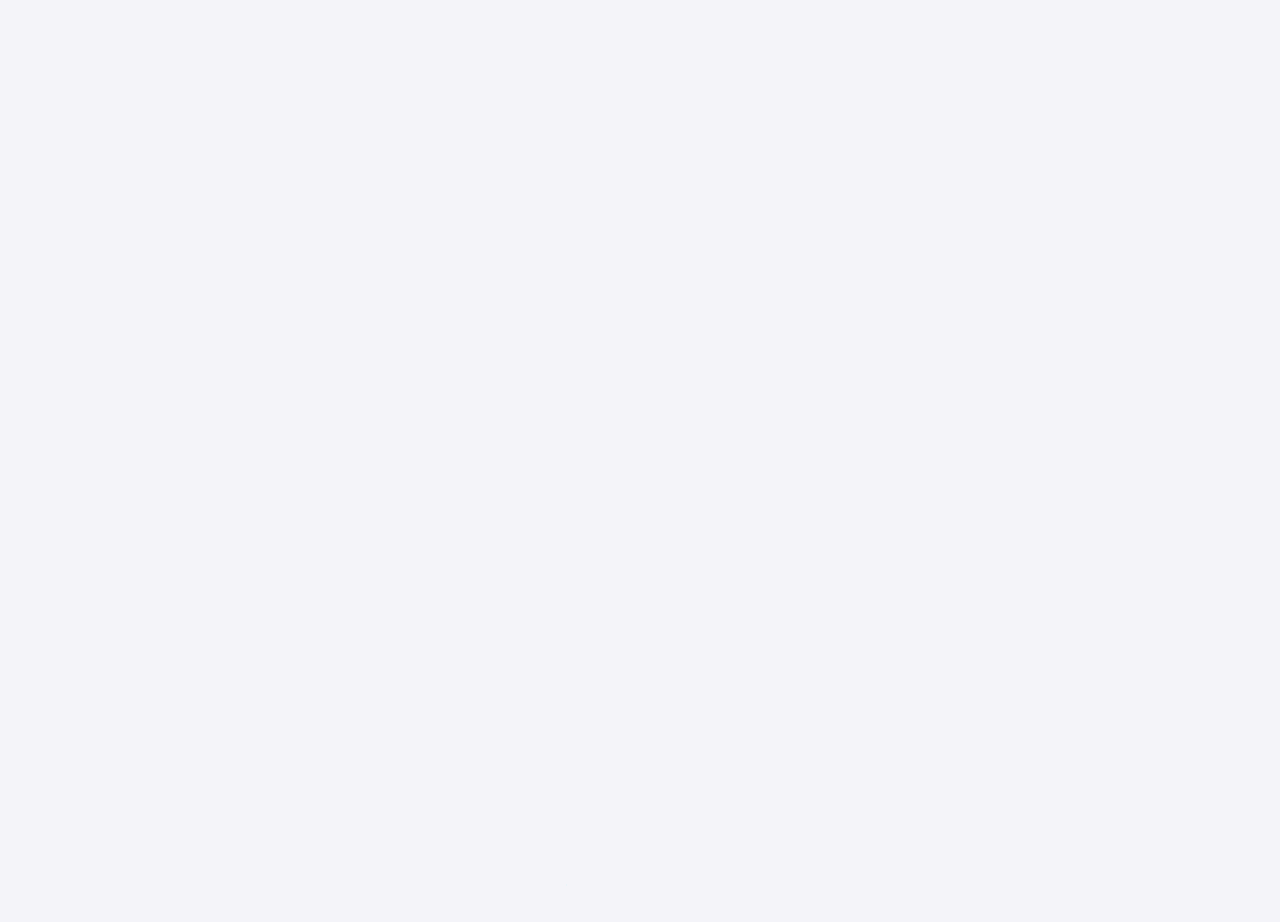
==== commit dda90482: "Nav Fix" ====
--- a/index.html
+++ b/index.html
@@ -194,69 +194,69 @@
           Coding Skills<span class="animate scroll" style="--i: 2"></span>
         </h3>
         <div class="skills-box">
-          <div class="skills-content">
-            <div class="progress">
-              <h3>Python <span>81%</span></h3>
-              <div class="bar"><span></span></div>
-            </div>
-            <div class="progress">
-              <h3>SQL <span>87%</span></h3>
-              <div class="bar"><span></span></div>
-            </div>
-            <div class="progress">
-              <h3>R <span>75%</span></h3>
-              <div class="bar"><span></span></div>
-            </div>
-            <div class="progress">
-              <h3>HTML & CSS <span>90%</span></h3>
-              <div class="bar"><span></span></div>
-            </div>
-            <div class="progress">
-              <h3>JavaScript <span>67%</span></h3>
-              <div class="bar"><span></span></div>
-            </div>
-            <div class="progress">
-              <h3>C++ <span>73%</span></h3>
-              <div class="bar"><span></span></div>
-            </div>
-          </div>
-          <span class="animate scroll" style="--i: 3"></span>
-        </div>
-      </div>
-      <div class="skills-column">
-        <h3 class="title">
-          Professional Skills<span class="animate scroll" style="--i: 5"></span>
-        </h3>
-        <div class="skills-box">
-          <div class="skills-content">
-            <div class="progress">
-              <h3>Data Analysis & Processing <span>94%</span></h3>
-              <div class="bar"><span></span></div>
-            </div>
-            <div class="progress">
-              <h3>Machine Learning (Scikit-Learn) <span>85%</span></h3>
-              <div class="bar"><span></span></div>
-            </div>
-            <div class="progress">
-              <h3>Data Visualization (Tableau, Power BI) <span>88%</span></h3>
-              <div class="bar"><span></span></div>
-            </div>
-            <div class="progress">
-              <h3>Data Cleaning & Automation <span>83%</span></h3>
-              <div class="bar"><span></span></div>
-            </div>
-            <div class="progress">
-              <h3>Project Management <span>78%</span></h3>
-              <div class="bar"><span></span></div>
-            </div>
-            <div class="progress">
-              <h3>Web Development<span>72%</span></h3>
-              <div class="bar"><span></span></div>
-            </div>
-          </div>
-          <span class="animate scroll" style="--i: 6"></span>
-        </div>
-      </div>
+          <<div class="skills-content">
+            <div class="progress">
+              <h3>Python</h3>
+              <div class="bar"><span></span></div>
+            </div>
+            <div class="progress">
+              <h3>SQL</h3>
+              <div class="bar"><span></span></div>
+            </div>
+            <div class="progress">
+              <h3>R</h3>
+              <div class="bar"><span></span></div>
+            </div>
+            <div class="progress">
+              <h3>HTML & CSS</h3>
+              <div class="bar"><span></span></div>
+            </div>
+            <div class="progress">
+              <h3>JavaScript</h3>
+              <div class="bar"><span></span></div>
+            </div>
+            <div class="progress">
+              <h3>C++</h3>
+              <div class="bar"><span></span></div>
+            </div>
+        </div>
+        <span class="animate scroll" style="--i: 3"></span>
+      </div>
+    </div>
+    <div class="skills-column">
+      <h3 class="title">
+        Professional Skills<span class="animate scroll" style="--i: 5"></span>
+      </h3>
+      <div class="skills-box">
+        <div class="skills-content">
+          <div class="progress">
+            <h3>Data Analysis & Processing</h3>
+            <div class="bar"><span></span></div>
+          </div>
+          <div class="progress">
+            <h3>Machine Learning (Scikit-Learn)</h3>
+            <div class="bar"><span></span></div>
+          </div>
+          <div class="progress">
+            <h3>Data Visualization (Tableau, Power BI)</h3>
+            <div class="bar"><span></span></div>
+          </div>
+          <div class="progress">
+            <h3>Data Cleaning & Automation</h3>
+            <div class="bar"><span></span></div>
+          </div>
+          <div class="progress">
+            <h3>Project Management</h3>
+            <div class="bar"><span></span></div>
+          </div>
+          <div class="progress">
+            <h3>Web Development</h3>
+            <div class="bar"><span></span></div>
+          </div>
+        </div>
+        <span class="animate scroll" style="--i: 6"></span>
+      </div>
+    </div>
     </div>
   </section>
   <footer class="footer">
--- a/css/style.css
+++ b/css/style.css
@@ -96,6 +96,7 @@
   display: flex;
   align-items: center;
   padding: 0 9%;
+  padding-top: 7rem; /* Add this line */
   background-image: url("../images/Portfolio\ alternative.jpg");
   background-repeat: no-repeat;
   background-size: cover;
@@ -543,12 +544,13 @@
 
 .skills-content .progress h3 {
   font-size: 1.7rem;
-  display: flex;
-  justify-content: space-between;
+  text-align: center; /* Center the text */
+  margin-bottom: 1rem; /* Add some space between text and bar */
 }
 
 .skills-content .progress h3 span {
   color: var(--text-color);
+  display: none;
 }
 
 .skills-content .progress .bar {
@@ -556,7 +558,7 @@
   border-radius: 0.6rem;
   border: 0.2rem solid var(--main-color);
   padding: 0.5rem;
-  margin: 1rem 0;
+  margin: 1rem 0 2rem 0; /* Add more bottom margin for spacing between items */
 }
 
 .skills-content .progress .bar span {
@@ -612,6 +614,14 @@
 
 .skills-column:nth-child(2) .skills-content .progress:nth-child(6) .bar span {
   width: 94%;
+}
+
+.skills-column:nth-child(2) .skills-content .progress h3 {
+  font-size: 1.5rem; /* Slightly smaller font for longer skill names */
+  min-height: 3.5rem; /* Ensure consistent height for multi-line skill names */
+  display: flex;
+  align-items: center;
+  justify-content: center;
 }
 
 .contact {
@@ -1274,4 +1284,30 @@
   .project-card {
     width: 100%;
   }
+}
+
+
+@media (max-width: 991px) {
+  .home {
+    padding-top: 8rem; /* Increase padding for medium screens */
+  }
+}
+
+@media (max-width: 768px) {
+  .home {
+    padding-top: 10rem; /* Further increase padding for small screens */
+    min-height: 100vh; /* Ensure full viewport height on mobile */
+    padding-bottom: 8rem; /* Add some bottom padding */
+  }
+
+  .home-sci {
+    bottom: 6rem; /* Adjust the position of social icons */
+  }
+}
+
+/* For very small screens */
+@media (max-width: 480px) {
+  .home {
+    padding-top: 12rem; /* Even more padding for very small screens */
+  }
 }